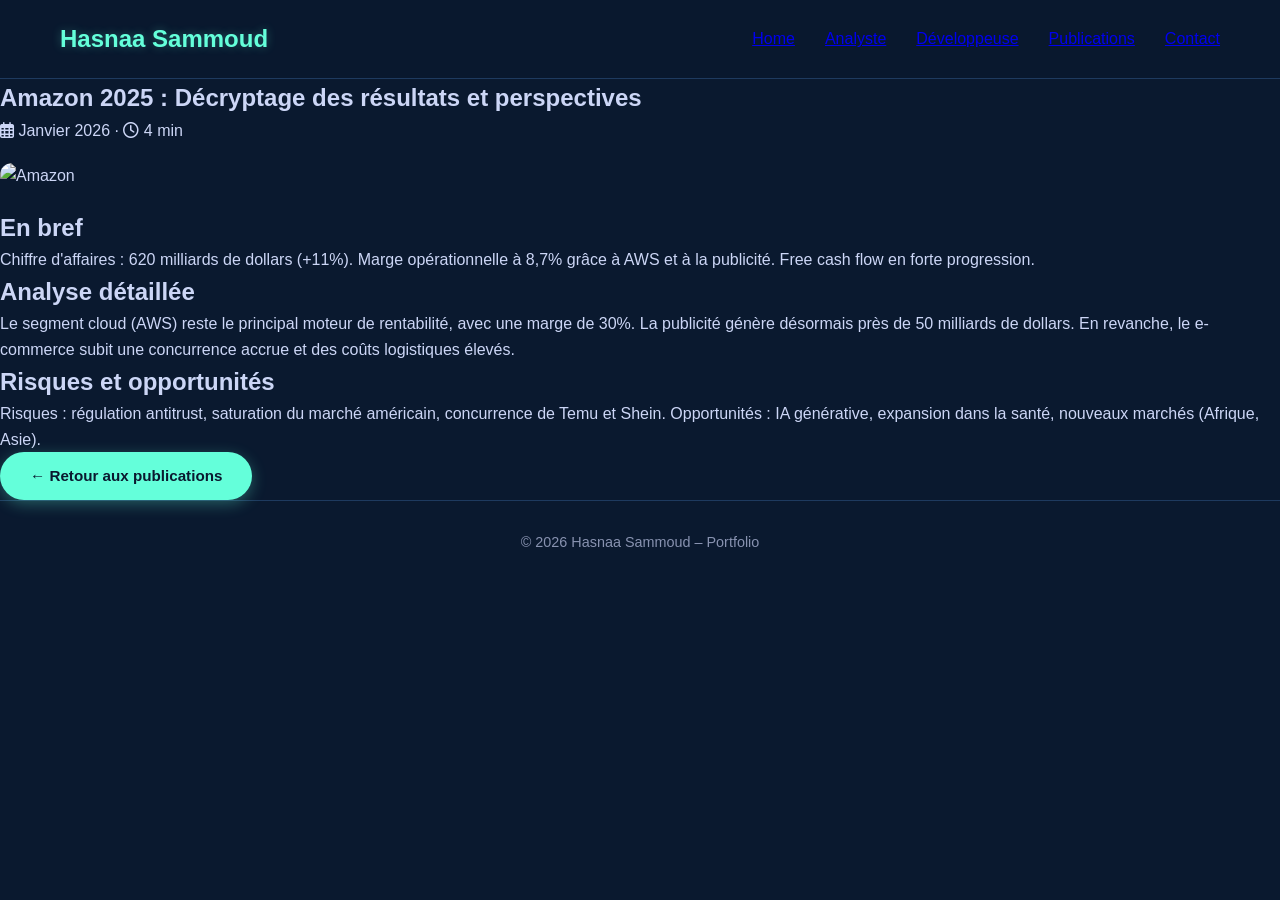
==== articles/amazon-analyse.html @ 331d5078 "Création de l'article Amazon Signed-off-by: My-Portfolioo <142323945+My-Portfolioo@users.noreply.git" ====
<!DOCTYPE html>
<html lang="fr">
<head>
    <meta charset="UTF-8">
    <meta name="viewport" content="width=device-width, initial-scale=1.0">
    <title>Hasnaa Sammoud - Analyse financière Amazon</title>
    <link rel="stylesheet" href="https://cdnjs.cloudflare.com/ajax/libs/font-awesome/6.0.0-beta3/css/all.min.css">
    <link rel="stylesheet" href="../style.css">
</head>
<body>
    <nav class="navbar">
        <div class="nav-container">
            <div class="logo">Hasnaa Sammoud</div>
            <ul class="nav-menu">
                <li><a href="../index.html#home">Home</a></li>
                <li><a href="../index.html#analyste">Analyste</a></li>
                <li><a href="../index.html#developpeuse">Développeuse</a></li>
                <li><a href="../index.html#publications">Publications</a></li>
                <li><a href="../index.html#contact">Contact</a></li>
            </ul>
        </div>
    </nav>

    <main class="article-container">
        <article class="article-content">
            <h1>Amazon 2025 : Décryptage des résultats et perspectives</h1>
            <p class="article-meta">
                <i class="far fa-calendar-alt"></i> Janvier 2026 · 
                <i class="far fa-clock"></i> 4 min
            </p>
            <img src="https://images.unsplash.com/photo-1460925895917-afdab827c52f?q=80&w=2015&auto=format&fit=crop" alt="Amazon" style="width:100%; border-radius:12px; margin:20px 0;">
            
            <h2>En bref</h2>
            <p>Chiffre d'affaires : 620 milliards de dollars (+11%). Marge opérationnelle à 8,7% grâce à AWS et à la publicité. Free cash flow en forte progression.</p>
            
            <h2>Analyse détaillée</h2>
            <p>Le segment cloud (AWS) reste le principal moteur de rentabilité, avec une marge de 30%. La publicité génère désormais près de 50 milliards de dollars. En revanche, le e-commerce subit une concurrence accrue et des coûts logistiques élevés.</p>
            
            <h2>Risques et opportunités</h2>
            <p>Risques : régulation antitrust, saturation du marché américain, concurrence de Temu et Shein. Opportunités : IA générative, expansion dans la santé, nouveaux marchés (Afrique, Asie).</p>
            
            <a href="../index.html#publications" class="btn btn-primary">← Retour aux publications</a>
        </article>
    </main>

    <footer>
        <p>© 2026 Hasnaa Sammoud – Portfolio</p>
    </footer>
</body>
</html>
---- style.css ----
/* Reset et base */
* {
    margin: 0;
    padding: 0;
    box-sizing: border-box;
}

body {
    font-family: 'Inter', sans-serif;
    background-color: #0a192f;  /* bleu marine profond */
    color: #ccd6f6;
    line-height: 1.6;
    scroll-behavior: smooth;
}

.container {
    max-width: 1200px;
    margin: 0 auto;
    padding: 0 20px;
}

/* Navigation */
.navbar {
    background-color: rgba(10, 25, 47, 0.95);
    backdrop-filter: blur(10px);
    position: sticky;
    top: 0;
    z-index: 1000;
    border-bottom: 1px solid #1e3a5f;
}

.nav-container {
    max-width: 1200px;
    margin: 0 auto;
    padding: 20px;
    display: flex;
    justify-content: space-between;
    align-items: center;
}

.logo {
    font-size: 1.5rem;
    font-weight: 700;
    color: #64ffda;  /* turquoise */
    text-shadow: 0 0 10px rgba(100, 255, 218, 0.3);
}

.nav-menu {
    display: flex;
    list-style: none;
    gap: 30px;
}

.nav-link {
    text-decoration: none;
    color: #ccd6f6;
    font-weight: 500;
    transition: color 0.3s;
    font-size: 0.95rem;
    position: relative;
}

.nav-link:hover {
    color: #64ffda;
}

.nav-link::after {
    content: '';
    position: absolute;
    bottom: -5px;
    left: 0;
    width: 0;
    height: 2px;
    background-color: #64ffda;
    transition: width 0.3s;
}

.nav-link:hover::after {
    width: 100%;
}

/* Hero Section */
.hero {
    padding: 100px 20px;
    background: linear-gradient(135deg, #0a192f 0%, #1e3a5f 100%);
    position: relative;
    overflow: hidden;
}

.hero::before {
    content: '';
    position: absolute;
    top: -50%;
    right: -10%;
    width: 600px;
    height: 600px;
    border-radius: 50%;
    background: radial-gradient(circle, rgba(100,255,218,0.1) 0%, transparent 70%);
    pointer-events: none;
}

.hero-container {
    max-width: 1200px;
    margin: 0 auto;
    display: grid;
    grid-template-columns: 1fr 1fr;
    gap: 50px;
    align-items: center;
    position: relative;
    z-index: 2;
}

.hero-left h1 {
    font-size: 3.5rem;
    font-weight: 700;
    color: #fff;
    margin-bottom: 20px;
    line-height: 1.2;
    text-shadow: 0 0 20px rgba(100,255,218,0.5);
}

.hero-subtitle {
    font-size: 1.5rem;
    color: #64ffda;
    margin-bottom: 15px;
    font-weight: 500;
}

.hero-description {
    color: #8892b0;
    margin-bottom: 30px;
    font-size: 1.1rem;
}

.hero-buttons {
    display: flex;
    gap: 15px;
}

.btn {
    display: inline-block;
    padding: 12px 30px;
    border-radius: 50px;
    text-decoration: none;
    font-weight: 600;
    transition: all 0.3s;
    font-size: 0.95rem;
    cursor: pointer;
    border: none;
}

.btn-primary {
    background-color: #64ffda;
    color: #0a192f;
    box-shadow: 0 4px 15px rgba(100,255,218,0.3);
}

.btn-primary:hover {
    background-color: #4fd1c5;
    transform: translateY(-2px);
    box-shadow: 0 10px 25px rgba(100,255,218,0.5);
}

.btn-secondary {
    background-color: transparent;
    color: #64ffda;
    border: 2px solid #64ffda;
}

.btn-secondary:hover {
    background-color: rgba(100,255,218,0.1);
    transform: translateY(-2px);
    box-shadow: 0 10px 25px rgba(100,255,218,0.2);
}

.profile-photo {
    width: 100%;
    max-width: 400px;
    height: auto;
    border-radius: 50%;
    box-shadow: 0 20px 40px rgba(0,0,0,0.3), 0 0 0 3px #64ffda inset;
    animation: float 6s ease-in-out infinite;
    display: block;
    margin: 0 auto;
}

@keyframes float {
    0%, 100% { transform: translateY(0); }
    50% { transform: translateY(-10px); }
}

/* Sections générales */
.section {
    padding: 100px 20px;
    position: relative;
}

.bg-light {
    background-color: #112240;  /* légèrement plus clair que le fond principal */
}

.section-title {
    font-size: 2.5rem;
    font-weight: 700;
    color: #fff;
    text-align: center;
    margin-bottom: 60px;
    position: relative;
}

.section-title::after {
    content: '';
    display: block;
    width: 60px;
    height: 3px;
    background: linear-gradient(90deg, #64ffda, #ffd700);
    margin: 20px auto 0;
    border-radius: 3px;
}

/* Grilles de cartes */
.cards-grid {
    display: grid;
    grid-template-columns: repeat(auto-fit, minmax(280px, 1fr));
    gap: 30px;
}

.card {
    background: #1e3a5f;
    padding: 40px 30px;
    border-radius: 16px;
    text-align: center;
    transition: transform 0.3s, box-shadow 0.3s;
    border: 1px solid #2a4a7a;
    box-shadow: 0 10px 30px rgba(0,0,0,0.2);
}

.card:hover {
    transform: translateY(-5px);
    box-shadow: 0 20px 40px rgba(100,255,218,0.2);
    border-color: #64ffda;
}

.card i {
    font-size: 3rem;
    color: #64ffda;
    margin-bottom: 20px;
}

.card h3 {
    font-size: 1.3rem;
    margin-bottom: 15px;
    color: #fff;
}

.card p {
    color: #8892b0;
    font-size: 0.95rem;
}

/* Timeline */
.timeline {
    position: relative;
    max-width: 800px;
    margin: 0 auto;
    padding: 20px 0;
}

.timeline::before {
    content: '';
    position: absolute;
    left: 50%;
    transform: translateX(-50%);
    width: 2px;
    height: 100%;
    background: linear-gradient(to bottom, #64ffda, #ffd700);
}

.timeline-item {
    position: relative;
    margin-bottom: 50px;
    width: 100%;
    display: flex;
    justify-content: flex-end;
}

.timeline-item:nth-child(even) {
    justify-content: flex-start;
}

.timeline-dot {
    position: absolute;
    left: 50%;
    transform: translateX(-50%);
    width: 16px;
    height: 16px;
    border-radius: 50%;
    background: #64ffda;
    border: 3px solid #0a192f;
    z-index: 1;
    box-shadow: 0 0 15px #64ffda;
}

.timeline-date {
    position: absolute;
    top: 0;
    left: 50%;
    transform: translateX(-50%);
    background: #64ffda;
    color: #0a192f;
    padding: 5px 15px;
    border-radius: 50px;
    font-weight: 600;
    font-size: 0.9rem;
    white-space: nowrap;
    z-index: 2;
    box-shadow: 0 0 15px rgba(100,255,218,0.5);
}

.timeline-content {
    width: 45%;
    background: #1e3a5f;
    padding: 25px;
    border-radius: 16px;
    box-shadow: 0 10px 30px rgba(0,0,0,0.2);
    border: 1px solid #2a4a7a;
    margin-top: 40px;
}

.timeline-item:nth-child(odd) .timeline-content {
    margin-right: 55%;
}

.timeline-item:nth-child(even) .timeline-content {
    margin-left: 55%;
}

.timeline-content h3 {
    font-size: 1.2rem;
    color: #64ffda;
    margin-bottom: 5px;
}

.timeline-content .company {
    font-weight: 600;
    color: #ffd700;
    margin-bottom: 10px;
}

/* Certifications */
.certs-grid {
    display: grid;
    grid-template-columns: repeat(auto-fit, minmax(200px, 1fr));
    gap: 15px;
    max-width: 1000px;
    margin: 0 auto;
}

.cert-card {
    background: #1e3a5f;
    padding: 15px;
    border-radius: 8px;
    text-align: center;
    font-size: 0.9rem;
    border: 1px solid #2a4a7a;
    transition: transform 0.3s, border-color 0.3s, box-shadow 0.3s;
    display: flex;
    align-items: center;
    justify-content: center;
    gap: 8px;
    color: #8892b0;
}

.cert-card:hover {
    transform: scale(1.05);
    border-color: #64ffda;
    box-shadow: 0 0 20px rgba(100,255,218,0.3);
    background: #2a4a7a;
    color: #fff;
}

.cert-card i {
    color: #ffd700;
    font-size: 1rem;
}

/* Fichiers Excel */
.excel-grid {
    display: grid;
    grid-template-columns: repeat(auto-fit, minmax(200px, 1fr));
    gap: 20px;
    margin-top: 40px;
}

.excel-card {
    background: #1e3a5f;
    padding: 20px;
    border-radius: 12px;
    text-align: center;
    border: 1px solid #2a4a7a;
    transition: transform 0.3s, border-color 0.3s;
}

.excel-card:hover {
    transform: translateY(-5px);
    border-color: #64ffda;
}

.excel-card i {
    font-size: 3rem;
    color: #64ffda;
    margin-bottom: 10px;
}

.excel-card h3 {
    color: #fff;
    margin-bottom: 10px;
    font-size: 1.1rem;
}

.excel-card a {
    color: #ffd700;
    text-decoration: none;
    font-weight: 500;
    transition: color 0.3s;
}

.excel-card a:hover {
    color: #64ffda;
    text-decoration: underline;
}

.excel-note {
    text-align: center;
    color: #8892b0;
    font-style: italic;
    margin-top: 30px;
}

/* Contact */
.contact-container {
    max-width: 600px;
    margin: 0 auto;
    text-align: center;
}

.contact-info p {
    margin-bottom: 20px;
    font-size: 1.2rem;
    color: #8892b0;
}

.contact-info i {
    width: 30px;
    color: #64ffda;
    margin-right: 10px;
}

.contact-info a {
    color: #ffd700;
    text-decoration: none;
    transition: color 0.3s;
}

.contact-info a:hover {
    color: #64ffda;
    text-decoration: underline;
}

/* Footer */
footer {
    background-color: #0a192f;
    color: #8892b0;
    text-align: center;
    padding: 30px;
    font-size: 0.9rem;
    border-top: 1px solid #1e3a5f;
}

/* Responsive */
@media (max-width: 900px) {
    .hero-container {
        grid-template-columns: 1fr;
        text-align: center;
    }
    
    .hero-buttons {
        justify-content: center;
    }
    
    .profile-photo {
        max-width: 300px;
        margin-top: 30px;
    }
    
    .nav-menu {
        display: none; /* Pour mobile, on pourrait ajouter un menu burger, mais on simplifie */
    }
    
    .timeline::before {
        left: 20px;
    }
    
    .timeline-item {
        justify-content: flex-start !important;
    }
    
    .timeline-dot {
        left: 20px;
    }
    
    .timeline-date {
        left: 20px;
        transform: translateX(0);
    }
    
    .timeline-content {
        width: calc(100% - 50px);
        margin-left: 50px !important;
        margin-right: 0 !important;
    }
}
/* Formations */
.formations-grid {
    display: grid;
    grid-template-columns: repeat(auto-fit, minmax(280px, 1fr));
    gap: 30px;
    margin-top: 40px;
}

.formation-card {
    background: #1e3a5f;
    padding: 30px;
    border-radius: 16px;
    border: 1px solid #2a4a7a;
    transition: transform 0.3s, border-color 0.3s;
}

.formation-card:hover {
    transform: translateY(-5px);
    border-color: #64ffda;
}

.formation-card h3 {
    color: #64ffda;
    font-size: 1.3rem;
    margin-bottom: 10px;
}

.formation-card .institution {
    color: #ffd700;
    font-weight: 600;
    margin-bottom: 5px;
}

.formation-card .date {
    color: #8892b0;
    font-size: 0.9rem;
    margin-bottom: 15px;
}

.formation-card p {
    color: #ccd6f6;
    font-size: 0.95rem;
    line-height: 1.5;
}
/* ========== PUBLICATIONS SECTION ========== */
#publications {
    padding: 100px 20px;
}

.section-subtitle {
    text-align: center;
    color: #8892b0;
    font-size: 1.2rem;
    margin-top: -30px;
    margin-bottom: 50px;
}

.publications-grid {
    display: grid;
    grid-template-columns: repeat(auto-fit, minmax(320px, 1fr));
    gap: 30px;
    margin-bottom: 50px;
}

.publication-card {
    background: #1e3a5f;
    border-radius: 20px;
    overflow: hidden;
    border: 1px solid #2a4a7a;
    transition: transform 0.3s, box-shadow 0.3s, border-color 0.3s;
    height: 100%;
    display: flex;
    flex-direction: column;
}

.publication-card:hover {
    transform: translateY(-8px);
    box-shadow: 0 20px 40px rgba(100,255,218,0.15);
    border-color: #64ffda;
}

.pub-image {
    position: relative;
    height: 200px;
    overflow: hidden;
}

.pub-image img {
    width: 100%;
    height: 100%;
    object-fit: cover;
    transition: transform 0.5s;
}

.publication-card:hover .pub-image img {
    transform: scale(1.05);
}

.pub-category {
    position: absolute;
    top: 15px;
    right: 15px;
    padding: 6px 15px;
    border-radius: 50px;
    font-size: 0.8rem;
    font-weight: 600;
    letter-spacing: 0.5px;
    text-transform: uppercase;
    background: rgba(10, 25, 47, 0.9);
    backdrop-filter: blur(5px);
    border: 1px solid;
}

.category-esg {
    color: #64ffda;
    border-color: #64ffda;
}

.category-market {
    color: #ffd700;
    border-color: #ffd700;
}

.category-analysis {
    color: #ff7b7b;
    border-color: #ff7b7b;
}

.pub-content {
    padding: 25px;
    flex-grow: 1;
    display: flex;
    flex-direction: column;
}

.pub-meta {
    display: flex;
    gap: 20px;
    margin-bottom: 15px;
    color: #8892b0;
    font-size: 0.85rem;
}

.pub-meta i {
    margin-right: 5px;
    color: #64ffda;
}

.pub-content h3 {
    color: #fff;
    font-size: 1.3rem;
    margin-bottom: 15px;
    line-height: 1.4;
}

.pub-excerpt {
    color: #8892b0;
    font-size: 0.95rem;
    line-height: 1.6;
    margin-bottom: 20px;
    flex-grow: 1;
}

.pub-excerpt strong {
    color: #64ffda;
    font-weight: 600;
}

.pub-footer {
    margin-top: auto;
    padding-top: 15px;
    border-top: 1px solid #2a4a7a;
}

.pub-link {
    color: #64ffda;
    text-decoration: none;
    font-weight: 500;
    display: inline-flex;
    align-items: center;
    gap: 8px;
    transition: gap 0.3s;
}

.pub-link:hover {
    gap: 12px;
    color: #ffd700;
}

.pub-link i {
    font-size: 0.8rem;
}

/* ========== PUBLICATIONS SECTION ========== */
#publications {
    padding: 100px 20px;
}

.section-subtitle {
    text-align: center;
    color: #8892b0;
    font-size: 1.2rem;
    margin-top: -30px;
    margin-bottom: 50px;
}

.publications-grid {
    display: grid;
    grid-template-columns: repeat(auto-fit, minmax(320px, 1fr));
    gap: 30px;
    margin-bottom: 50px;
}

.publication-card {
    background: #1e3a5f;
    border-radius: 20px;
    overflow: hidden;
    border: 1px solid #2a4a7a;
    transition: transform 0.3s, box-shadow 0.3s, border-color 0.3s;
    height: 100%;
    display: flex;
    flex-direction: column;
}

.publication-card:hover {
    transform: translateY(-8px);
    box-shadow: 0 20px 40px rgba(100,255,218,0.15);
    border-color: #64ffda;
}

.pub-image {
    position: relative;
    height: 200px;
    overflow: hidden;
}

.pub-image img {
    width: 100%;
    height: 100%;
    object-fit: cover;
    transition: transform 0.5s;
}

.publication-card:hover .pub-image img {
    transform: scale(1.05);
}

.pub-category {
    position: absolute;
    top: 15px;
    right: 15px;
    padding: 6px 15px;
    border-radius: 50px;
    font-size: 0.8rem;
    font-weight: 600;
    letter-spacing: 0.5px;
    text-transform: uppercase;
    background: rgba(10, 25, 47, 0.9);
    backdrop-filter: blur(5px);
    border: 1px solid;
}

.category-esg {
    color: #64ffda;
    border-color: #64ffda;
}

.category-market {
    color: #ffd700;
    border-color: #ffd700;
}

.category-analysis {
    color: #ff7b7b;
    border-color: #ff7b7b;
}

.pub-content {
    padding: 25px;
    flex-grow: 1;
    display: flex;
    flex-direction: column;
}

.pub-meta {
    display: flex;
    gap: 20px;
    margin-bottom: 15px;
    color: #8892b0;
    font-size: 0.85rem;
}

.pub-meta i {
    margin-right: 5px;
    color: #64ffda;
}

.pub-content h3 {
    color: #fff;
    font-size: 1.3rem;
    margin-bottom: 15px;
    line-height: 1.4;
}

.pub-excerpt {
    color: #8892b0;
    font-size: 0.95rem;
    line-height: 1.6;
    margin-bottom: 20px;
    flex-grow: 1;
}

.pub-excerpt strong {
    color: #64ffda;
    font-weight: 600;
}

.pub-footer {
    margin-top: auto;
    padding-top: 15px;
    border-top: 1px solid #2a4a7a;
}

.pub-link {
    color: #64ffda;
    text-decoration: none;
    font-weight: 500;
    display: inline-flex;
    align-items: center;
    gap: 8px;
    transition: gap 0.3s;
}

.pub-link:hover {
    gap: 12px;
    color: #ffd700;
}

.pub-link i {
    font-size: 0.8rem;
}

.publications-archive {
    text-align: center;
    margin-top: 40px;
}

/* Responsive pour les articles */
@media (max-width: 768px) {
    .publications-grid {
        grid-template-columns: 1fr;
    }
    
    .pub-image {
        height: 180px;
    }
    
    .pub-content h3 {
        font-size: 1.2rem;
    }
}
    .pub-image {
        height: 180px;
    }
    
    .pub-content h3 {
        font-size: 1.2rem;
    }
}
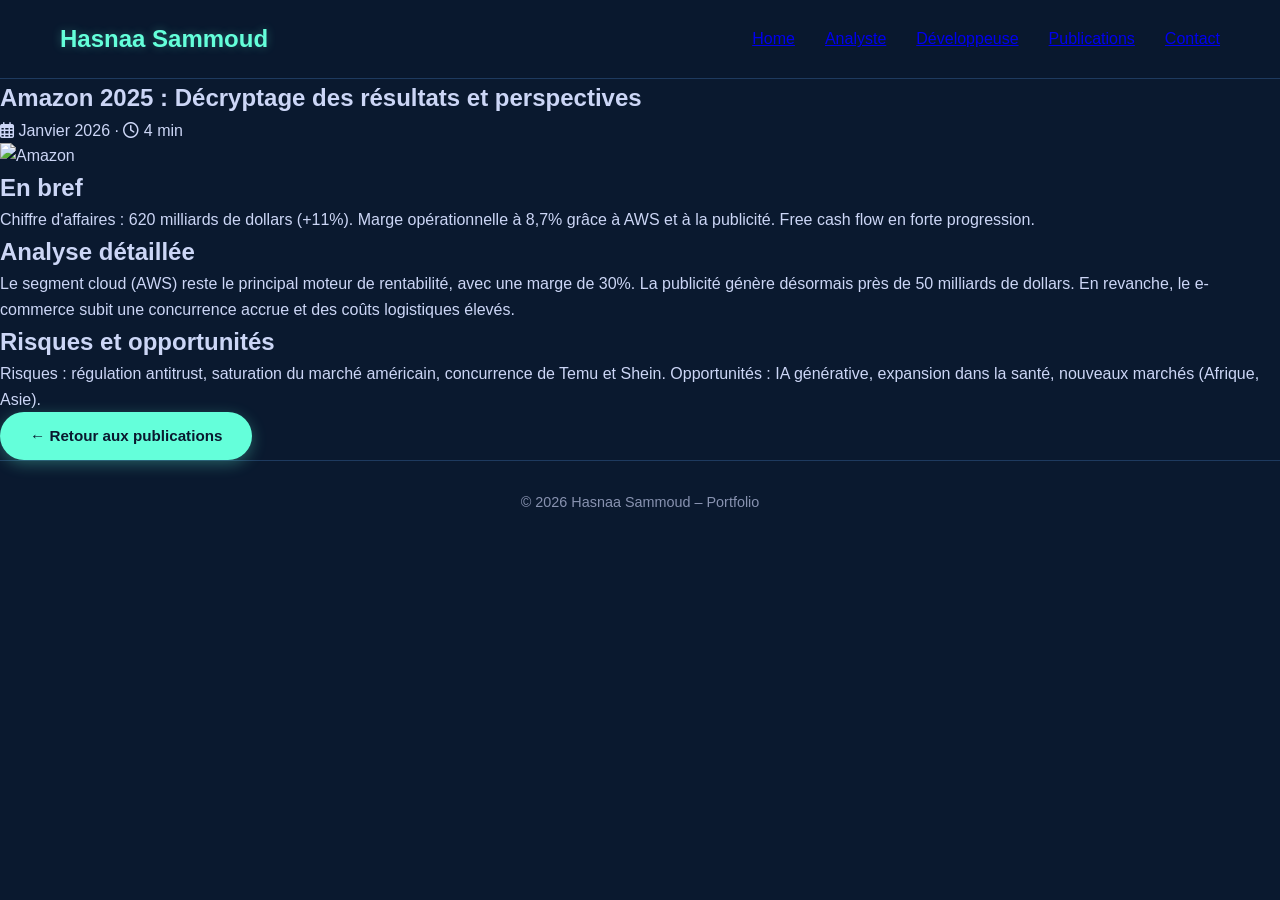
==== commit 40618350: "Update amazon-analyse.html Signed-off-by: My-Portfolioo <142323945+My-Portfolioo@users.noreply.githu" ====
--- a/articles/amazon-analyse.html
+++ b/articles/amazon-analyse.html
@@ -28,7 +28,7 @@
                 <i class="far fa-calendar-alt"></i> Janvier 2026 · 
                 <i class="far fa-clock"></i> 4 min
             </p>
-            <img src="https://images.unsplash.com/photo-1460925895917-afdab827c52f?q=80&w=2015&auto=format&fit=crop" alt="Amazon" style="width:100%; border-radius:12px; margin:20px 0;">
+            <img src="https://images.unsplash.com/photo-1460925895917-afdab827c52f?q=80&w=2015&auto=format&fit=crop" alt="Amazon" class="article-image">
             
             <h2>En bref</h2>
             <p>Chiffre d'affaires : 620 milliards de dollars (+11%). Marge opérationnelle à 8,7% grâce à AWS et à la publicité. Free cash flow en forte progression.</p>
